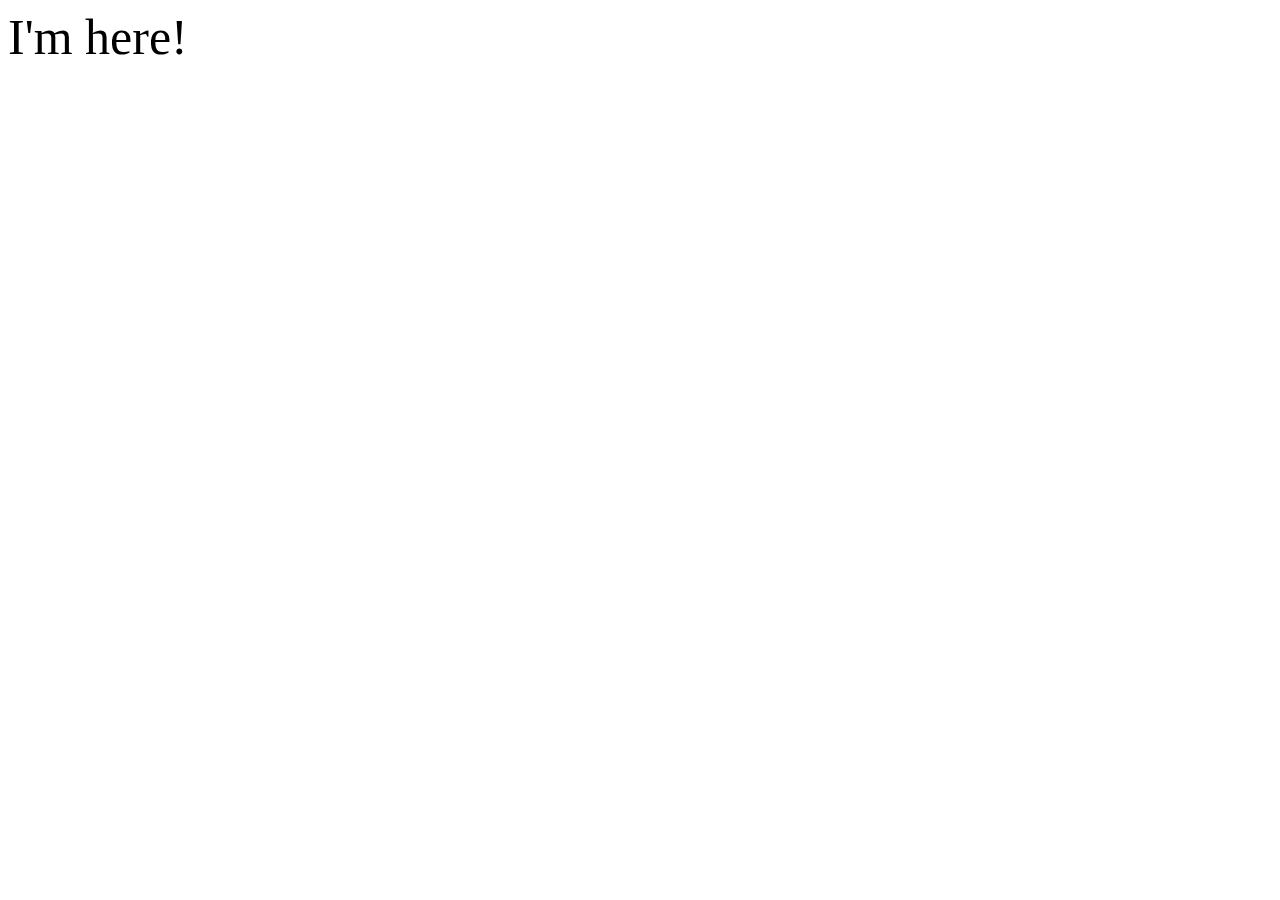
==== 8/dom.html @ 1f335698 "HW-8 video 1-2" ====
<!DOCTYPE html>
<html lang="en">
<head>
    <meta charset="UTF-8">
    <title>Learn</title>
    <style>
        body {
            font-size: 50px;
        }
    </style>
</head>
<body>
<div class="class" id="iden">
    Hello!
</div>
<script>
    // const firstRl = document.getElementById("iden");
    // const firstRl = document.getElementsByClassName("class")[0];
    const firstRl = document.querySelector("div");
    // console.log(firstRl);
    firstRl.innerText = "I'm here!";
</script>
</body>
</html>
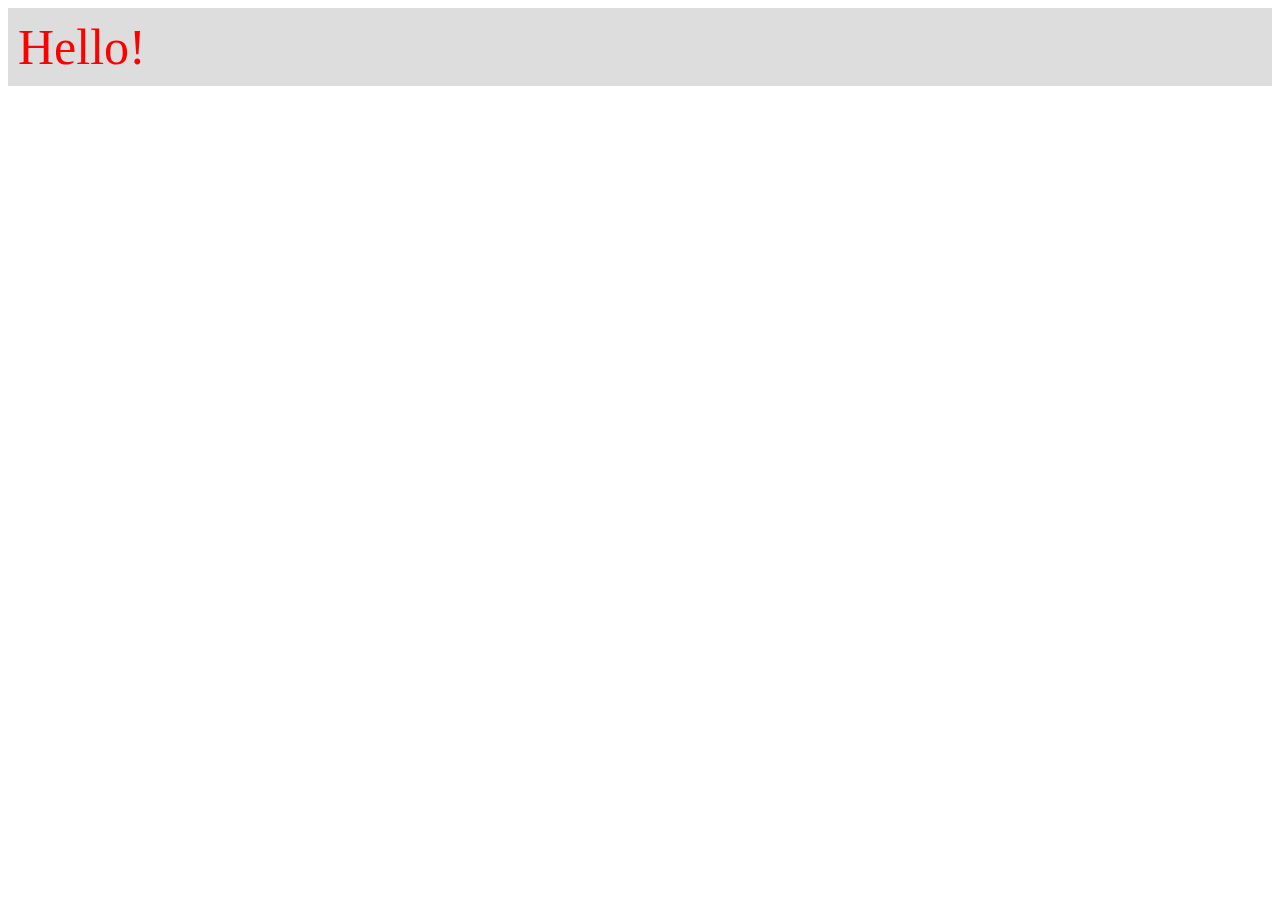
==== commit d6244fef: "HW-8 video 3" ====
--- a/8/dom.html
+++ b/8/dom.html
@@ -6,6 +6,11 @@
     <style>
         body {
             font-size: 50px;
+        }
+        .added {
+            color: red;
+            background-color: #ddd;
+            padding: 10px;
         }
     </style>
 </head>
@@ -18,7 +23,12 @@
     // const firstRl = document.getElementsByClassName("class")[0];
     const firstRl = document.querySelector("div");
     // console.log(firstRl);
-    firstRl.innerText = "I'm here!";
+    // firstRl.innerText = "I'm here!";
+    // firstRl.innerHTML = "I'm <strong>here</strong>!";
+    // firstRl.style.color = "red";
+    // firstRl.style.backgroundColor = "#ddd";
+    // firstRl.style.padding = "10px";
+    firstRl.classList.add("added");
 </script>
 </body>
 </html>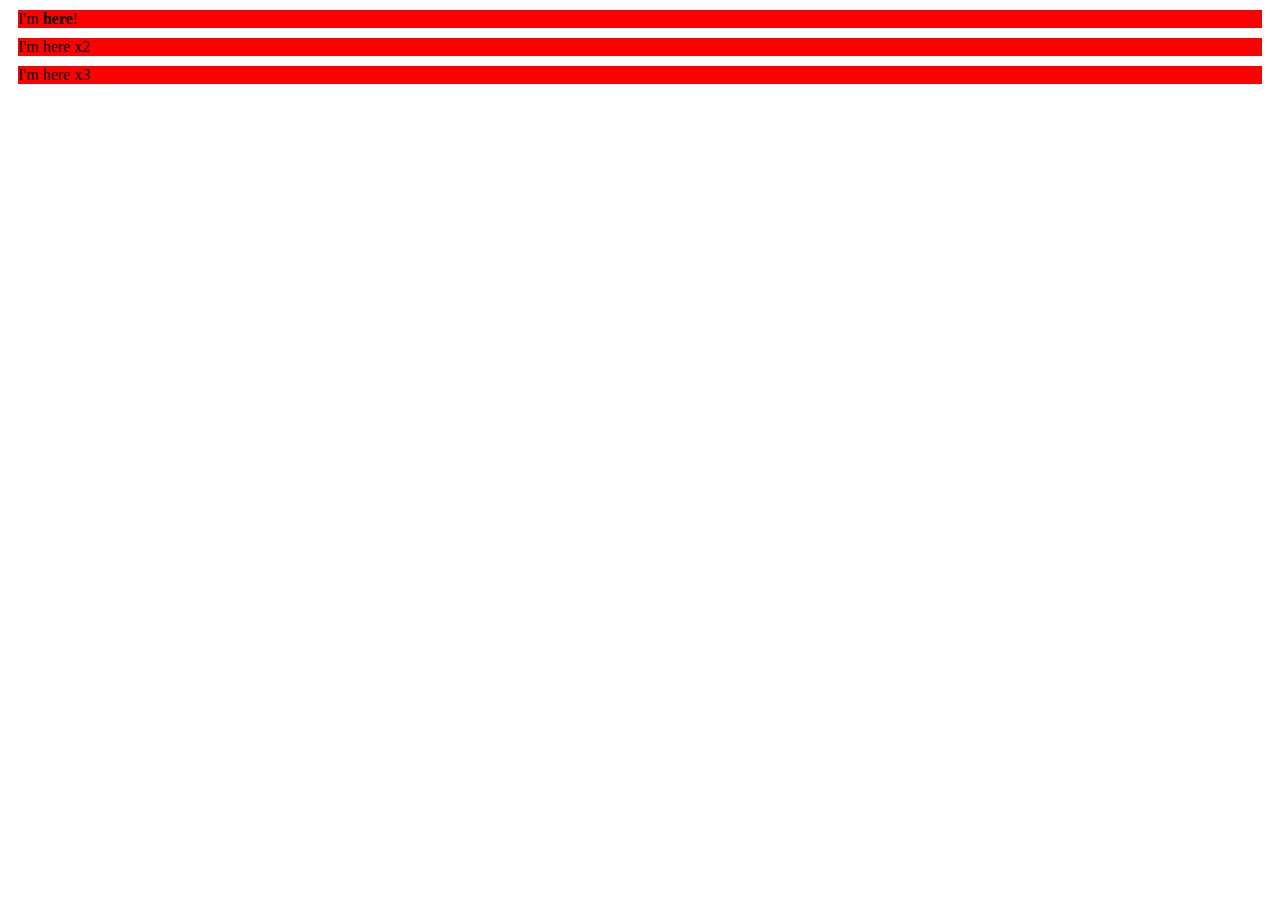
==== commit c3633576: "HW-8 video 4" ====
--- a/8/dom.html
+++ b/8/dom.html
@@ -4,13 +4,14 @@
     <meta charset="UTF-8">
     <title>Learn</title>
     <style>
-        body {
-            font-size: 50px;
-        }
+        /*body {*/
+        /*    font-size: 50px;*/
+        /*}*/
         .added {
-            color: red;
-            background-color: #ddd;
-            padding: 10px;
+            /*color: red;*/
+            background-color: red;
+            /*padding: 10px;*/
+            margin: 10px;
         }
     </style>
 </head>
@@ -18,17 +19,25 @@
 <div class="class" id="iden">
     Hello!
 </div>
+</body>
+
 <script>
     // const firstRl = document.getElementById("iden");
     // const firstRl = document.getElementsByClassName("class")[0];
     const firstRl = document.querySelector("div");
     // console.log(firstRl);
     // firstRl.innerText = "I'm here!";
-    // firstRl.innerHTML = "I'm <strong>here</strong>!";
+    firstRl.innerHTML = "I'm <strong>here</strong>!";
     // firstRl.style.color = "red";
     // firstRl.style.backgroundColor = "#ddd";
     // firstRl.style.padding = "10px";
     firstRl.classList.add("added");
+    const body = document.querySelector("body");
+    body.innerHTML += "<div class='added'>I'm here x2</div>";
+    const newEl = document.createElement("div");
+    newEl.innerText = "I'm here x3";
+    newEl.classList.add("added");
+    body.appendChild(newEl);
 </script>
-</body>
+
 </html>